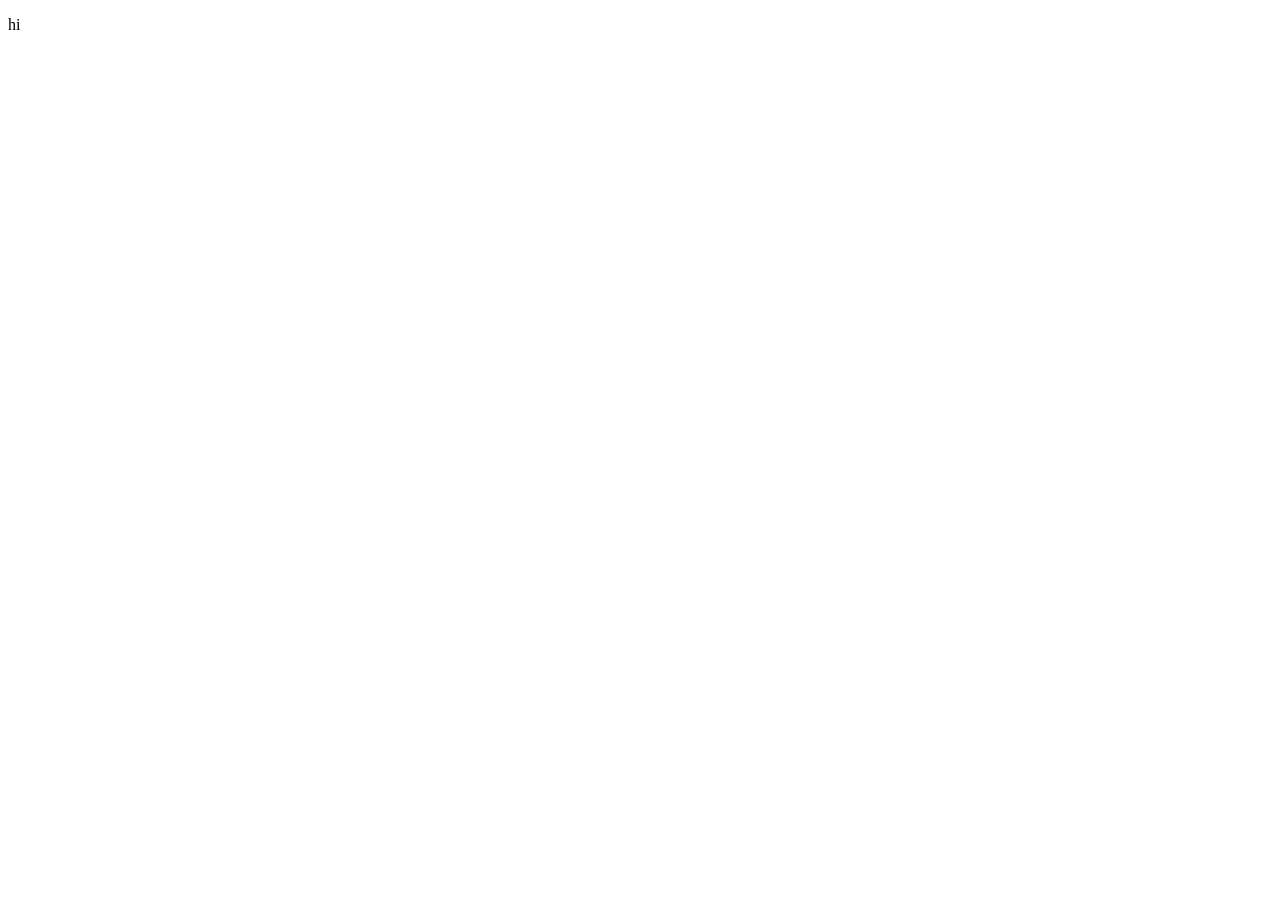
==== index.html @ f9ae3d3b "Create index.html" ====
<!DOCTYPE html>
<html lang="en">
<head>
    <meta charset="UTF-8">
    <meta name="viewport" content="width=device-width, initial-scale=1.0">
    <style>
        body, html {
            height: 100%;
        }

        .bg {
          background-image: "https://www.google.com/favicon.ico";
          height: 100%;
          background-position: center;
          background-repeat: no-repeat;
          background-size: cover;
        }
    </style>
    <title>Document</title>
</head>
<body>
<p>hi</p>
</body>
</html>
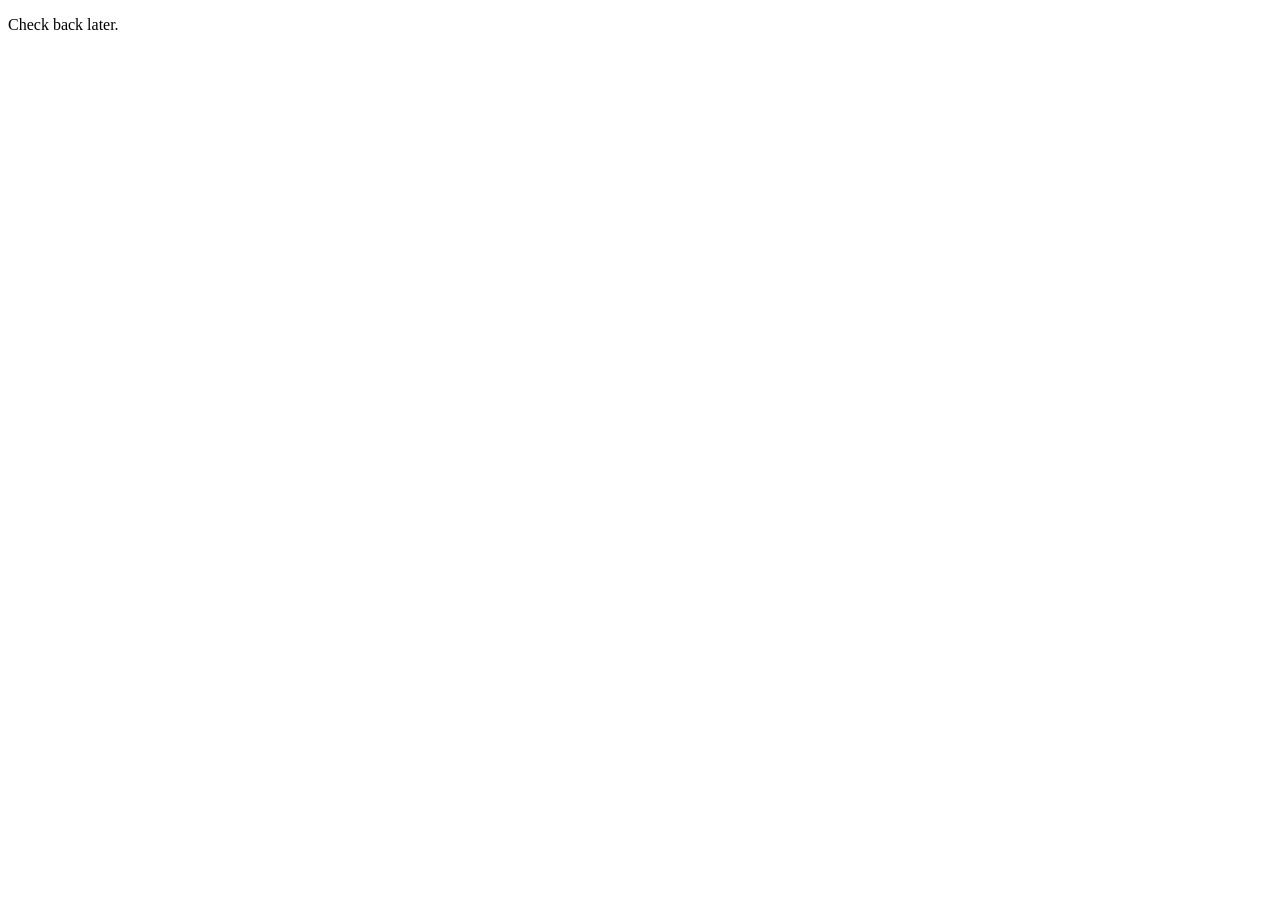
==== commit e720de94: "Update index.html" ====
--- a/index.html
+++ b/index.html
@@ -3,22 +3,10 @@
 <head>
     <meta charset="UTF-8">
     <meta name="viewport" content="width=device-width, initial-scale=1.0">
-    <style>
-        body, html {
-            height: 100%;
-        }
-
-        .bg {
-          background-image: "https://www.google.com/favicon.ico";
-          height: 100%;
-          background-position: center;
-          background-repeat: no-repeat;
-          background-size: cover;
-        }
-    </style>
-    <title>Document</title>
+    <link rel="stylesheet" href="styles.css">
+    <title>Check back later.</title>
 </head>
 <body>
-<p>hi</p>
+    <p>Check back later.</p>
 </body>
 </html>
--- a/styles.css
+++ b/styles.css
@@ -0,0 +1,11 @@
+body, html {
+  height: 100%;
+}
+
+.bg {
+  background-image: "/images/soon.png";
+  height: 100%;
+  background-position: center;
+  background-repeat: no-repeat;
+  background-size: cover;
+}
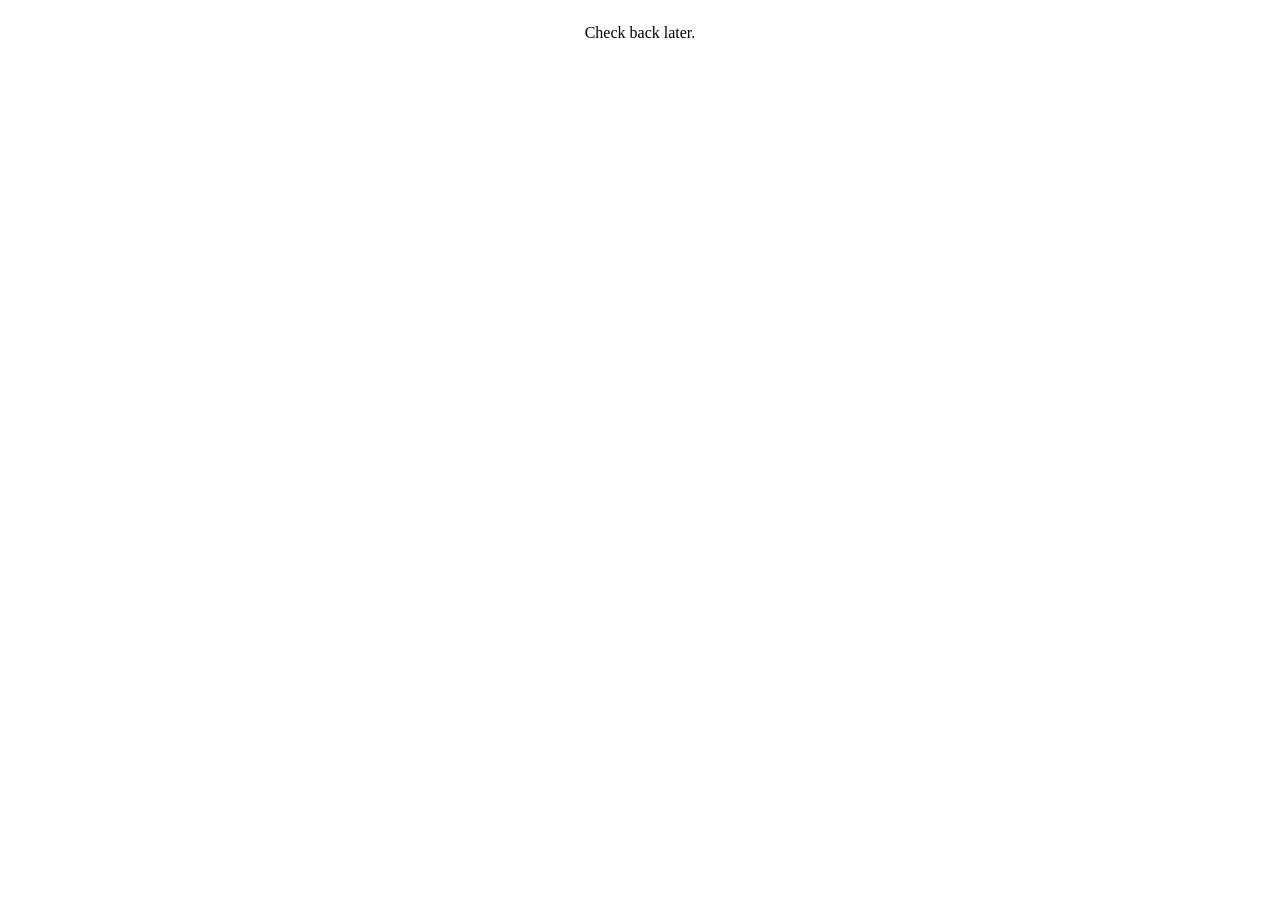
==== commit b4878c29: "CENTER THE TEXT" ====
--- a/index.html
+++ b/index.html
@@ -7,6 +7,8 @@
     <title>Check back later.</title>
 </head>
 <body>
-    <p>Check back later.</p>
+    <div id="text">
+        <p>Check back later.</p>
+    </div>
 </body>
 </html>
--- a/styles.css
+++ b/styles.css
@@ -9,3 +9,9 @@
   background-repeat: no-repeat;
   background-size: cover;
 }
+
+#text {
+  display: flex;
+  justify-content: center; /* Horizontal zentrieren */
+  align-items: center;    /* Vertikal zentrieren */
+}
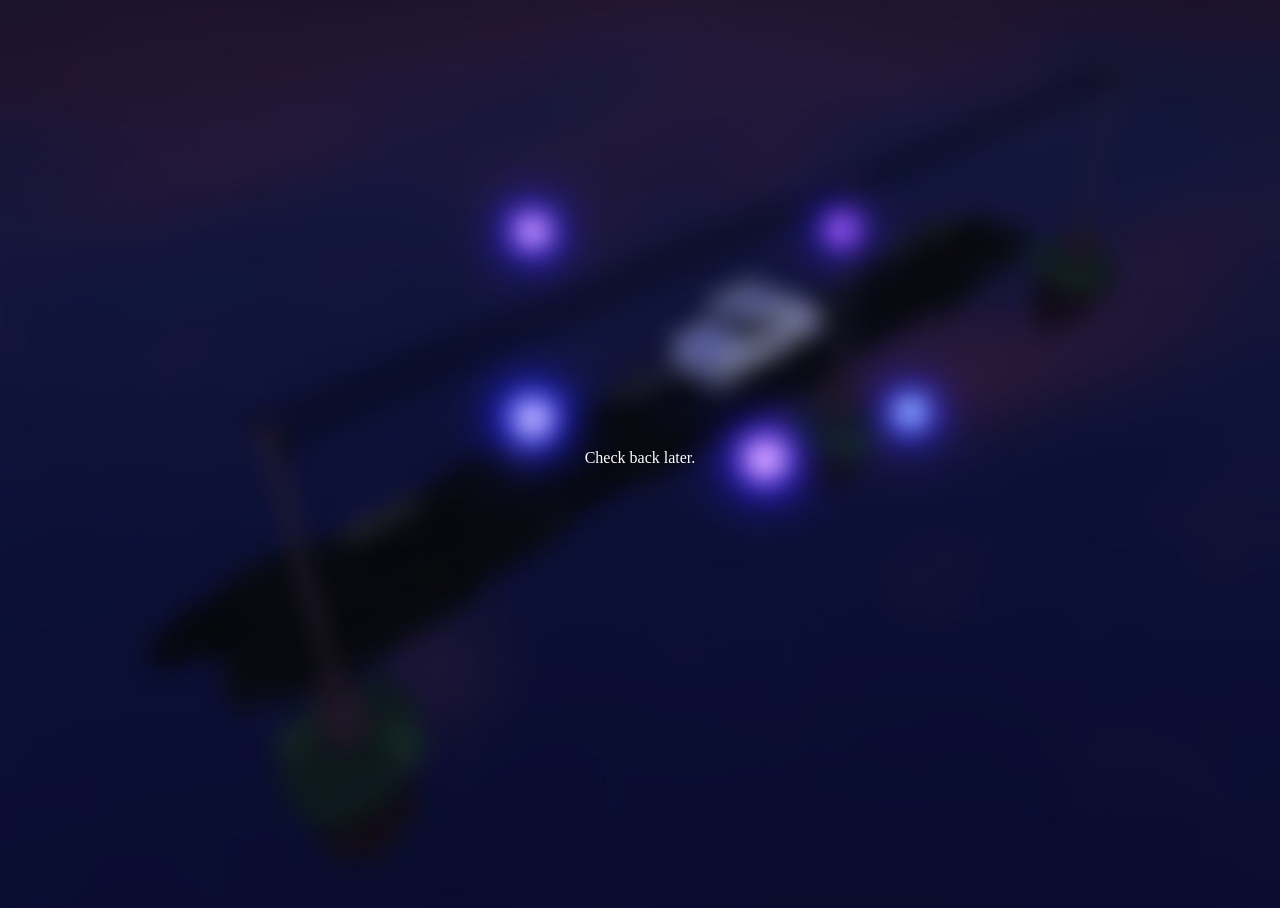
==== commit 31ecb113: "move a bit" ====
--- a/index.html
+++ b/index.html
@@ -2,13 +2,10 @@
 <html lang="en">
 <head>
     <meta charset="UTF-8">
-    <meta name="viewport" content="width=device-width, initial-scale=1.0">
-    <link rel="stylesheet" href="styles.css">
-    <title>Check back later.</title>
+    <meta http-equiv="refresh" content="0; url=/soon">
+    <title>Redirecting...</title>
 </head>
 <body>
-    <div id="text">
-        <p>Check back later.</p>
-    </div>
+    <p>If you are not redirected automatically, please <a href="/soon">click here</a>.</p>
 </body>
-</html>
+</html>
